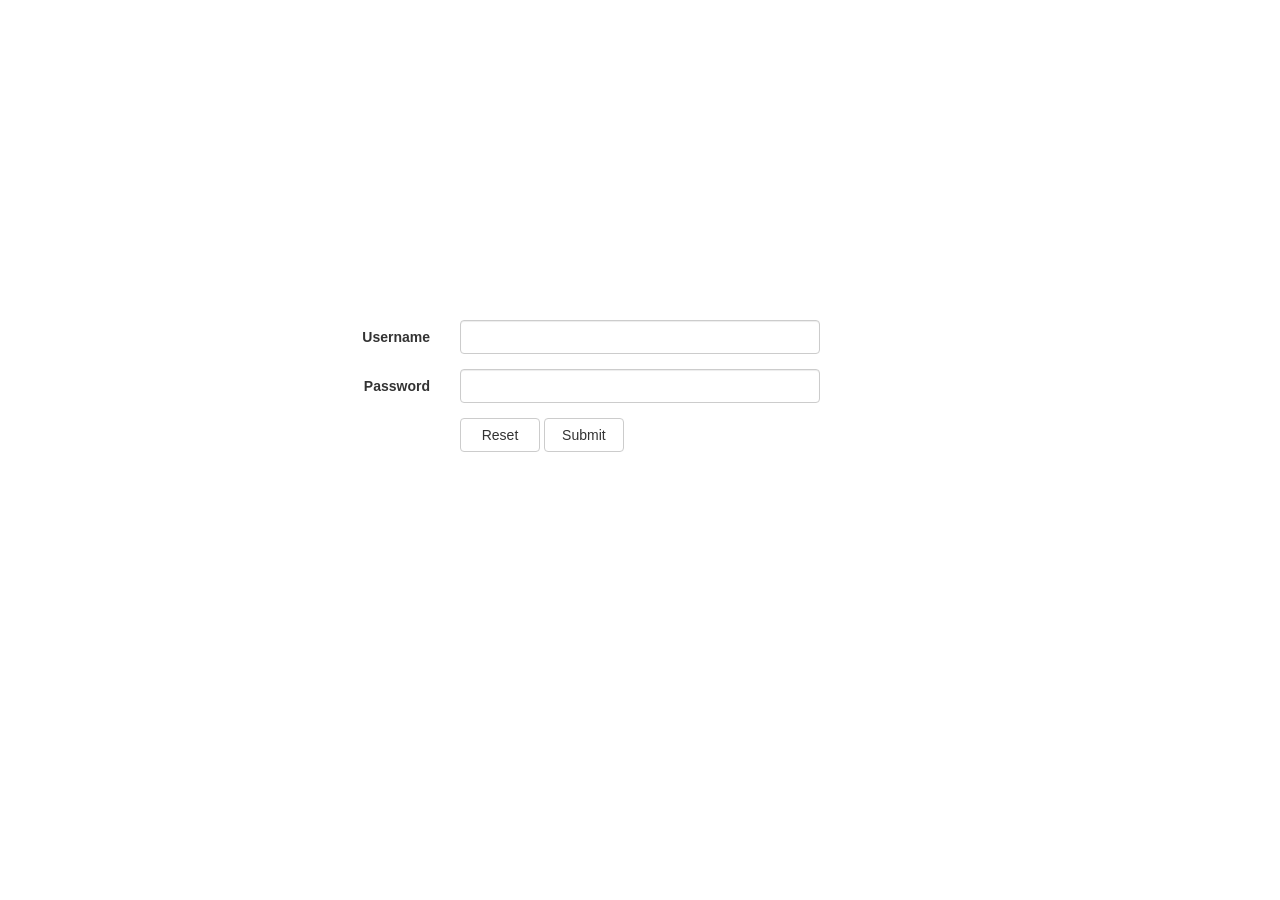
==== index.html @ 90bb992f "init import" ====
<!DOCTYPE html>
<!--[if lt IE 7]>      <html class="no-js lt-ie9 lt-ie8 lt-ie7"> <![endif]-->
<!--[if IE 7]>         <html class="no-js lt-ie9 lt-ie8"> <![endif]-->
<!--[if IE 8]>         <html class="no-js lt-ie9"> <![endif]-->
<!--[if gt IE 8]><!-->
<html class="no-js">
<!--<![endif]-->

<head>
    <meta charset="utf-8">
    <meta http-equiv="X-UA-Compatible" content="IE=edge">
    <title></title>
    <meta name="description" content="">
    <meta name="viewport" content="width=device-width, initial-scale=1">

    <!-- Place favicon.ico and apple-touch-icon.png in the root directory -->

    <link rel="stylesheet" href="bower_components/bootstrap/dist/css/bootstrap.css">
    <link rel="stylesheet" href="bower_components/bootstrapValidator/dist/css/bootstrapValidator.min.css">
    <link rel="stylesheet" href="css/main.css">
    <script src="js/vendor/modernizr-2.6.2.min.js"></script>
</head>

<body>
    <!--[if lt IE 7]>
            <p class="browsehappy">You are using an <strong>outdated</strong> browser. Please <a href="http://browsehappy.com/">upgrade your browser</a> to improve your experience.</p>
        <![endif]-->

    <!-- Add your site or application content here -->
    <div class="container vertical-container" id="login-container">
        <div class='vertical-content'>
            <form class="form-horizontal" method="POST" action="javascript:void(0)">
                <fieldset>
                    <div class="form-group">
                        <label class="col-md-4 control-label" for="username-input">Username</label>
                        <div class="col-md-4">
                            <input id="username-input" name="username-input" type="text" placeholder="" class="form-control input-md" required="">

                        </div>
                    </div>
                    <div class="form-group">
                        <label class="col-md-4 control-label" for="password-input">Password</label>
                        <div class="col-md-4">
                            <input id="password-input" name="password-input" type="password" placeholder="" class="form-control input-md">

                        </div>
                    </div>
                    <div class="form-group">
                        <label class="col-md-4 control-label" for="reset-btn"></label>
                        <div class="col-md-8">
                            <button id="reset-btn" name="reset-btn" type="reset" class="btn btn-default">Reset</button>
                            <button id="submit-btn" name="submit-btn" type="submit" class="btn btn-default">Submit</button>
                        </div>
                    </div>

                </fieldset>
            </form>
        </div>
    </div>
    <script src="js/config.js"></script>
    <script src="bower_components/jquery/dist/jquery.min.js"></script>
    <script>
        window.jQuery || document.write('<script src="bower_components/jquery/dist/jquery.min.js"><\/script>')
    </script>
    <script src="bower_components/bootstrap/dist/js/bootstrap.min.js"></script>
    <script src="bower_components/bootstrapValidator/dist/js/bootstrapValidator.min.js"></script>
    <script src="bower_components/bootbox/bootbox.js"></script>
    <script src="js/plugins.js"></script>
    <script src="js/main.js"></script>

    <!-- Google Analytics: change UA-XXXXX-X to be your site's ID. -->
    <script>
        /*
            (function(b,o,i,l,e,r){b.GoogleAnalyticsObject=l;b[l]||(b[l]=
            function(){(b[l].q=b[l].q||[]).push(arguments)});b[l].l=+new Date;
            e=o.createElement(i);r=o.getElementsByTagName(i)[0];
            e.src='//www.google-analytics.com/analytics.js';
            r.parentNode.insertBefore(e,r)}(window,document,'script','ga'));
            ga('create','UA-XXXXX-X');ga('send','pageview');//*/
    </script>
</body>

</html>
---- bower_components/bootstrapValidator/dist/css/bootstrapValidator.min.css ----
/*!
 * BootstrapValidator (http://bootstrapvalidator.com)
 * The best jQuery plugin to validate form fields. Designed to use with Bootstrap 3
 *
 * @version     v0.5.2, built on 2014-09-25 4:01:07 PM
 * @author      https://twitter.com/nghuuphuoc
 * @copyright   (c) 2013 - 2014 Nguyen Huu Phuoc
 * @license     MIT
 */

.bv-form .help-block{margin-bottom:0}.bv-form .tooltip-inner{text-align:left}.nav-tabs li.bv-tab-success>a{color:#3c763d}.nav-tabs li.bv-tab-error>a{color:#a94442}.bv-form .bv-icon-no-label{top:0}.bv-form .bv-icon-input-group{top:0;z-index:100}
---- css/main.css ----
/* Generated by less 1.7.5 */
html {
  margin: 0;
  padding: 0;
}
body {
  margin-left: 0;
  margin-right: 0;
  margin-bottom: 0;
}
html,
body {
  width: 100%;
  height: 100%;
}
.vertical-container {
  display: table;
}
.vertical-content {
  display: table-cell;
  vertical-align: middle;
}
.hiddenRow {
  padding: 0 !important;
}
#login-container {
  height: 100%;
}
#login-container form {
  height: 260px;
}
#login-container form .btn {
  min-width: 80px;
}
#available-container form fieldset > .form-group {
  max-width: 998px;
}
#available-container form fieldset > .form-group > label {
  max-width: 170px;
}
#available-container form .btn {
  min-width: 120px;
}
#purchase-form-container form fieldset > .form-group {
  max-width: 1100px;
}
#purchase-form-container form fieldset > .form-group > label:first-child {
  max-width: 160px;
  text-align: left;
}
#purchase-form-container form .btn {
  min-width: 80px;
}
#purchase-form-container form #payment-method-form-group .form-group label:first-child {
  text-align: left;
  max-width: 10px;
}
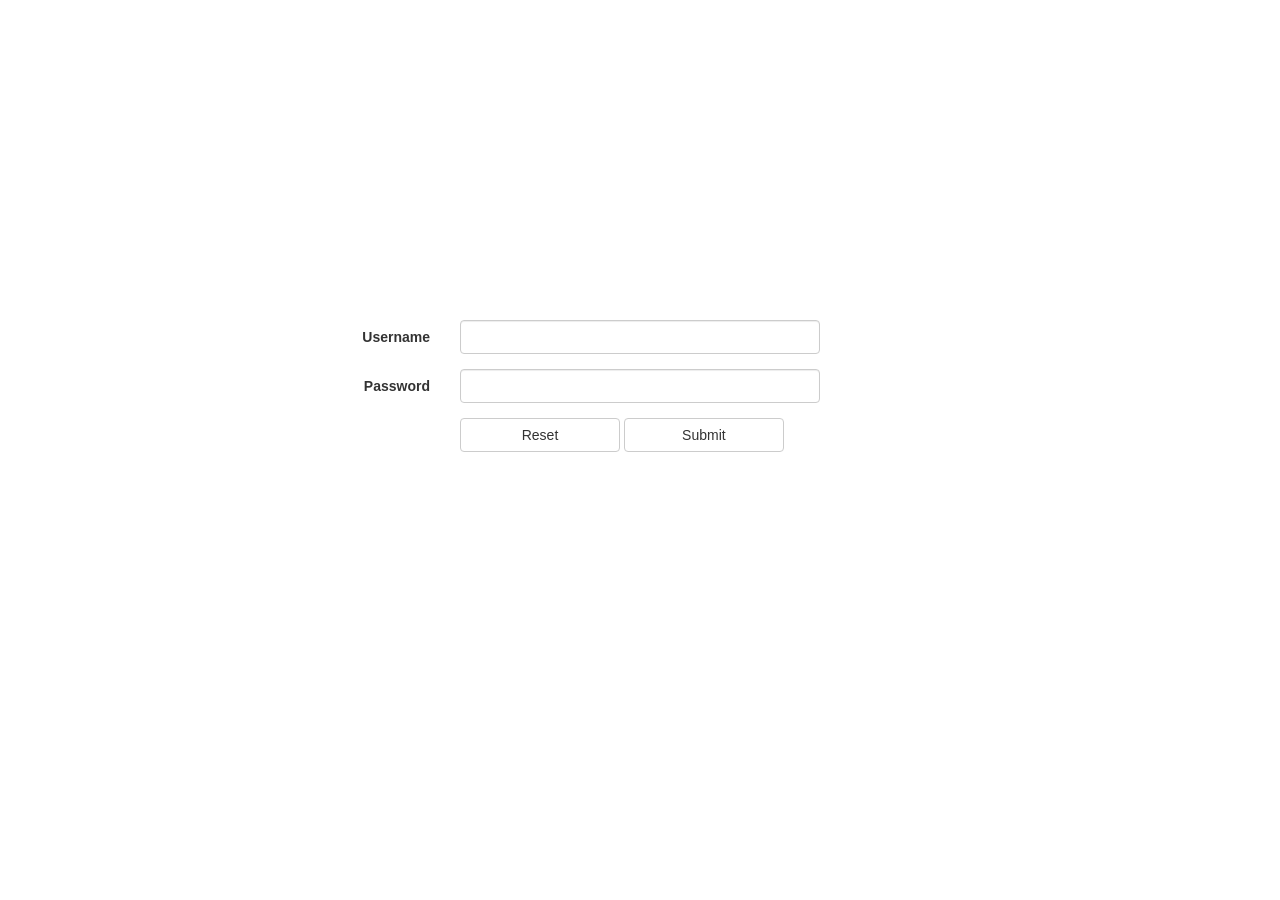
==== commit c11d4ce1: "update" ====
--- a/index.html
+++ b/index.html
@@ -17,6 +17,10 @@
 
     <link rel="stylesheet" href="bower_components/bootstrap/dist/css/bootstrap.css">
     <link rel="stylesheet" href="bower_components/bootstrapValidator/dist/css/bootstrapValidator.min.css">
+    <link rel="stylesheet" href="bower_components/fontawesome/css/font-awesome.css">
+    <link rel="stylesheet" href="bower_components/select2/select2.css">
+    <link rel="stylesheet" href="bower_components/select2/select2-bootstrap.css">
+    <link rel="stylesheet" href="bower_components/bootstrap-datepicker/css/datepicker3.css">
     <link rel="stylesheet" href="css/main.css">
     <script src="js/vendor/modernizr-2.6.2.min.js"></script>
 </head>
@@ -32,16 +36,16 @@
             <form class="form-horizontal" method="POST" action="javascript:void(0)">
                 <fieldset>
                     <div class="form-group">
-                        <label class="col-md-4 control-label" for="username-input">Username</label>
+                        <label class="col-md-4 control-label" for="UserName">Username</label>
                         <div class="col-md-4">
-                            <input id="username-input" name="username-input" type="text" placeholder="" class="form-control input-md" required="">
+                            <input id="username-input" name="UserName" type="text" placeholder="" class="form-control input-md" required="">
 
                         </div>
                     </div>
                     <div class="form-group">
-                        <label class="col-md-4 control-label" for="password-input">Password</label>
+                        <label class="col-md-4 control-label" for="Password">Password</label>
                         <div class="col-md-4">
-                            <input id="password-input" name="password-input" type="password" placeholder="" class="form-control input-md">
+                            <input id="password-input" name="Password" type="password" placeholder="" class="form-control input-md">
 
                         </div>
                     </div>
@@ -52,11 +56,11 @@
                             <button id="submit-btn" name="submit-btn" type="submit" class="btn btn-default">Submit</button>
                         </div>
                     </div>
-
                 </fieldset>
             </form>
         </div>
     </div>
+
     <script src="js/config.js"></script>
     <script src="bower_components/jquery/dist/jquery.min.js"></script>
     <script>
@@ -65,7 +69,9 @@
     <script src="bower_components/bootstrap/dist/js/bootstrap.min.js"></script>
     <script src="bower_components/bootstrapValidator/dist/js/bootstrapValidator.min.js"></script>
     <script src="bower_components/bootbox/bootbox.js"></script>
+    <script src="bower_components/angular/angular.js"></script>
     <script src="js/plugins.js"></script>
+    <script src="js/app.js"></script>
     <script src="js/main.js"></script>
 
     <!-- Google Analytics: change UA-XXXXX-X to be your site's ID. -->
--- a/bower_components/bootstrap-datepicker/css/datepicker3.css
+++ b/bower_components/bootstrap-datepicker/css/datepicker3.css
@@ -0,0 +1,790 @@
+/*!
+ * Datepicker for Bootstrap
+ *
+ * Copyright 2012 Stefan Petre
+ * Improvements by Andrew Rowls
+ * Licensed under the Apache License v2.0
+ * http://www.apache.org/licenses/LICENSE-2.0
+ *
+ */
+.datepicker {
+  padding: 4px;
+  border-radius: 4px;
+  direction: ltr;
+  /*.dow {
+		border-top: 1px solid #ddd !important;
+	}*/
+}
+.datepicker-inline {
+  width: 220px;
+}
+.datepicker.datepicker-rtl {
+  direction: rtl;
+}
+.datepicker.datepicker-rtl table tr td span {
+  float: right;
+}
+.datepicker-dropdown {
+  top: 0;
+  left: 0;
+}
+.datepicker-dropdown:before {
+  content: '';
+  display: inline-block;
+  border-left: 7px solid transparent;
+  border-right: 7px solid transparent;
+  border-bottom: 7px solid #ccc;
+  border-top: 0;
+  border-bottom-color: rgba(0, 0, 0, 0.2);
+  position: absolute;
+}
+.datepicker-dropdown:after {
+  content: '';
+  display: inline-block;
+  border-left: 6px solid transparent;
+  border-right: 6px solid transparent;
+  border-bottom: 6px solid #fff;
+  border-top: 0;
+  position: absolute;
+}
+.datepicker-dropdown.datepicker-orient-left:before {
+  left: 6px;
+}
+.datepicker-dropdown.datepicker-orient-left:after {
+  left: 7px;
+}
+.datepicker-dropdown.datepicker-orient-right:before {
+  right: 6px;
+}
+.datepicker-dropdown.datepicker-orient-right:after {
+  right: 7px;
+}
+.datepicker-dropdown.datepicker-orient-top:before {
+  top: -7px;
+}
+.datepicker-dropdown.datepicker-orient-top:after {
+  top: -6px;
+}
+.datepicker-dropdown.datepicker-orient-bottom:before {
+  bottom: -7px;
+  border-bottom: 0;
+  border-top: 7px solid #999;
+}
+.datepicker-dropdown.datepicker-orient-bottom:after {
+  bottom: -6px;
+  border-bottom: 0;
+  border-top: 6px solid #fff;
+}
+.datepicker > div {
+  display: none;
+}
+.datepicker.days div.datepicker-days {
+  display: block;
+}
+.datepicker.months div.datepicker-months {
+  display: block;
+}
+.datepicker.years div.datepicker-years {
+  display: block;
+}
+.datepicker table {
+  margin: 0;
+  -webkit-touch-callout: none;
+  -webkit-user-select: none;
+  -khtml-user-select: none;
+  -moz-user-select: none;
+  -ms-user-select: none;
+  user-select: none;
+}
+.datepicker table tr td,
+.datepicker table tr th {
+  text-align: center;
+  width: 30px;
+  height: 30px;
+  border-radius: 4px;
+  border: none;
+}
+.table-striped .datepicker table tr td,
+.table-striped .datepicker table tr th {
+  background-color: transparent;
+}
+.datepicker table tr td.day:hover,
+.datepicker table tr td.day.focused {
+  background: #eeeeee;
+  cursor: pointer;
+}
+.datepicker table tr td.old,
+.datepicker table tr td.new {
+  color: #999999;
+}
+.datepicker table tr td.disabled,
+.datepicker table tr td.disabled:hover {
+  background: none;
+  color: #999999;
+  cursor: default;
+}
+.datepicker table tr td.today,
+.datepicker table tr td.today:hover,
+.datepicker table tr td.today.disabled,
+.datepicker table tr td.today.disabled:hover {
+  color: #000000;
+  background-color: #ffdb99;
+  border-color: #ffb733;
+}
+.datepicker table tr td.today:hover,
+.datepicker table tr td.today:hover:hover,
+.datepicker table tr td.today.disabled:hover,
+.datepicker table tr td.today.disabled:hover:hover,
+.datepicker table tr td.today:focus,
+.datepicker table tr td.today:hover:focus,
+.datepicker table tr td.today.disabled:focus,
+.datepicker table tr td.today.disabled:hover:focus,
+.datepicker table tr td.today:active,
+.datepicker table tr td.today:hover:active,
+.datepicker table tr td.today.disabled:active,
+.datepicker table tr td.today.disabled:hover:active,
+.datepicker table tr td.today.active,
+.datepicker table tr td.today:hover.active,
+.datepicker table tr td.today.disabled.active,
+.datepicker table tr td.today.disabled:hover.active,
+.open .dropdown-toggle.datepicker table tr td.today,
+.open .dropdown-toggle.datepicker table tr td.today:hover,
+.open .dropdown-toggle.datepicker table tr td.today.disabled,
+.open .dropdown-toggle.datepicker table tr td.today.disabled:hover {
+  color: #000000;
+  background-color: #ffcd70;
+  border-color: #f59e00;
+}
+.datepicker table tr td.today:active,
+.datepicker table tr td.today:hover:active,
+.datepicker table tr td.today.disabled:active,
+.datepicker table tr td.today.disabled:hover:active,
+.datepicker table tr td.today.active,
+.datepicker table tr td.today:hover.active,
+.datepicker table tr td.today.disabled.active,
+.datepicker table tr td.today.disabled:hover.active,
+.open .dropdown-toggle.datepicker table tr td.today,
+.open .dropdown-toggle.datepicker table tr td.today:hover,
+.open .dropdown-toggle.datepicker table tr td.today.disabled,
+.open .dropdown-toggle.datepicker table tr td.today.disabled:hover {
+  background-image: none;
+}
+.datepicker table tr td.today.disabled,
+.datepicker table tr td.today:hover.disabled,
+.datepicker table tr td.today.disabled.disabled,
+.datepicker table tr td.today.disabled:hover.disabled,
+.datepicker table tr td.today[disabled],
+.datepicker table tr td.today:hover[disabled],
+.datepicker table tr td.today.disabled[disabled],
+.datepicker table tr td.today.disabled:hover[disabled],
+fieldset[disabled] .datepicker table tr td.today,
+fieldset[disabled] .datepicker table tr td.today:hover,
+fieldset[disabled] .datepicker table tr td.today.disabled,
+fieldset[disabled] .datepicker table tr td.today.disabled:hover,
+.datepicker table tr td.today.disabled:hover,
+.datepicker table tr td.today:hover.disabled:hover,
+.datepicker table tr td.today.disabled.disabled:hover,
+.datepicker table tr td.today.disabled:hover.disabled:hover,
+.datepicker table tr td.today[disabled]:hover,
+.datepicker table tr td.today:hover[disabled]:hover,
+.datepicker table tr td.today.disabled[disabled]:hover,
+.datepicker table tr td.today.disabled:hover[disabled]:hover,
+fieldset[disabled] .datepicker table tr td.today:hover,
+fieldset[disabled] .datepicker table tr td.today:hover:hover,
+fieldset[disabled] .datepicker table tr td.today.disabled:hover,
+fieldset[disabled] .datepicker table tr td.today.disabled:hover:hover,
+.datepicker table tr td.today.disabled:focus,
+.datepicker table tr td.today:hover.disabled:focus,
+.datepicker table tr td.today.disabled.disabled:focus,
+.datepicker table tr td.today.disabled:hover.disabled:focus,
+.datepicker table tr td.today[disabled]:focus,
+.datepicker table tr td.today:hover[disabled]:focus,
+.datepicker table tr td.today.disabled[disabled]:focus,
+.datepicker table tr td.today.disabled:hover[disabled]:focus,
+fieldset[disabled] .datepicker table tr td.today:focus,
+fieldset[disabled] .datepicker table tr td.today:hover:focus,
+fieldset[disabled] .datepicker table tr td.today.disabled:focus,
+fieldset[disabled] .datepicker table tr td.today.disabled:hover:focus,
+.datepicker table tr td.today.disabled:active,
+.datepicker table tr td.today:hover.disabled:active,
+.datepicker table tr td.today.disabled.disabled:active,
+.datepicker table tr td.today.disabled:hover.disabled:active,
+.datepicker table tr td.today[disabled]:active,
+.datepicker table tr td.today:hover[disabled]:active,
+.datepicker table tr td.today.disabled[disabled]:active,
+.datepicker table tr td.today.disabled:hover[disabled]:active,
+fieldset[disabled] .datepicker table tr td.today:active,
+fieldset[disabled] .datepicker table tr td.today:hover:active,
+fieldset[disabled] .datepicker table tr td.today.disabled:active,
+fieldset[disabled] .datepicker table tr td.today.disabled:hover:active,
+.datepicker table tr td.today.disabled.active,
+.datepicker table tr td.today:hover.disabled.active,
+.datepicker table tr td.today.disabled.disabled.active,
+.datepicker table tr td.today.disabled:hover.disabled.active,
+.datepicker table tr td.today[disabled].active,
+.datepicker table tr td.today:hover[disabled].active,
+.datepicker table tr td.today.disabled[disabled].active,
+.datepicker table tr td.today.disabled:hover[disabled].active,
+fieldset[disabled] .datepicker table tr td.today.active,
+fieldset[disabled] .datepicker table tr td.today:hover.active,
+fieldset[disabled] .datepicker table tr td.today.disabled.active,
+fieldset[disabled] .datepicker table tr td.today.disabled:hover.active {
+  background-color: #ffdb99;
+  border-color: #ffb733;
+}
+.datepicker table tr td.today:hover:hover {
+  color: #000;
+}
+.datepicker table tr td.today.active:hover {
+  color: #fff;
+}
+.datepicker table tr td.range,
+.datepicker table tr td.range:hover,
+.datepicker table tr td.range.disabled,
+.datepicker table tr td.range.disabled:hover {
+  background: #eeeeee;
+  border-radius: 0;
+}
+.datepicker table tr td.range.today,
+.datepicker table tr td.range.today:hover,
+.datepicker table tr td.range.today.disabled,
+.datepicker table tr td.range.today.disabled:hover {
+  color: #000000;
+  background-color: #f7ca77;
+  border-color: #f1a417;
+  border-radius: 0;
+}
+.datepicker table tr td.range.today:hover,
+.datepicker table tr td.range.today:hover:hover,
+.datepicker table tr td.range.today.disabled:hover,
+.datepicker table tr td.range.today.disabled:hover:hover,
+.datepicker table tr td.range.today:focus,
+.datepicker table tr td.range.today:hover:focus,
+.datepicker table tr td.range.today.disabled:focus,
+.datepicker table tr td.range.today.disabled:hover:focus,
+.datepicker table tr td.range.today:active,
+.datepicker table tr td.range.today:hover:active,
+.datepicker table tr td.range.today.disabled:active,
+.datepicker table tr td.range.today.disabled:hover:active,
+.datepicker table tr td.range.today.active,
+.datepicker table tr td.range.today:hover.active,
+.datepicker table tr td.range.today.disabled.active,
+.datepicker table tr td.range.today.disabled:hover.active,
+.open .dropdown-toggle.datepicker table tr td.range.today,
+.open .dropdown-toggle.datepicker table tr td.range.today:hover,
+.open .dropdown-toggle.datepicker table tr td.range.today.disabled,
+.open .dropdown-toggle.datepicker table tr td.range.today.disabled:hover {
+  color: #000000;
+  background-color: #f4bb51;
+  border-color: #bf800c;
+}
+.datepicker table tr td.range.today:active,
+.datepicker table tr td.range.today:hover:active,
+.datepicker table tr td.range.today.disabled:active,
+.datepicker table tr td.range.today.disabled:hover:active,
+.datepicker table tr td.range.today.active,
+.datepicker table tr td.range.today:hover.active,
+.datepicker table tr td.range.today.disabled.active,
+.datepicker table tr td.range.today.disabled:hover.active,
+.open .dropdown-toggle.datepicker table tr td.range.today,
+.open .dropdown-toggle.datepicker table tr td.range.today:hover,
+.open .dropdown-toggle.datepicker table tr td.range.today.disabled,
+.open .dropdown-toggle.datepicker table tr td.range.today.disabled:hover {
+  background-image: none;
+}
+.datepicker table tr td.range.today.disabled,
+.datepicker table tr td.range.today:hover.disabled,
+.datepicker table tr td.range.today.disabled.disabled,
+.datepicker table tr td.range.today.disabled:hover.disabled,
+.datepicker table tr td.range.today[disabled],
+.datepicker table tr td.range.today:hover[disabled],
+.datepicker table tr td.range.today.disabled[disabled],
+.datepicker table tr td.range.today.disabled:hover[disabled],
+fieldset[disabled] .datepicker table tr td.range.today,
+fieldset[disabled] .datepicker table tr td.range.today:hover,
+fieldset[disabled] .datepicker table tr td.range.today.disabled,
+fieldset[disabled] .datepicker table tr td.range.today.disabled:hover,
+.datepicker table tr td.range.today.disabled:hover,
+.datepicker table tr td.range.today:hover.disabled:hover,
+.datepicker table tr td.range.today.disabled.disabled:hover,
+.datepicker table tr td.range.today.disabled:hover.disabled:hover,
+.datepicker table tr td.range.today[disabled]:hover,
+.datepicker table tr td.range.today:hover[disabled]:hover,
+.datepicker table tr td.range.today.disabled[disabled]:hover,
+.datepicker table tr td.range.today.disabled:hover[disabled]:hover,
+fieldset[disabled] .datepicker table tr td.range.today:hover,
+fieldset[disabled] .datepicker table tr td.range.today:hover:hover,
+fieldset[disabled] .datepicker table tr td.range.today.disabled:hover,
+fieldset[disabled] .datepicker table tr td.range.today.disabled:hover:hover,
+.datepicker table tr td.range.today.disabled:focus,
+.datepicker table tr td.range.today:hover.disabled:focus,
+.datepicker table tr td.range.today.disabled.disabled:focus,
+.datepicker table tr td.range.today.disabled:hover.disabled:focus,
+.datepicker table tr td.range.today[disabled]:focus,
+.datepicker table tr td.range.today:hover[disabled]:focus,
+.datepicker table tr td.range.today.disabled[disabled]:focus,
+.datepicker table tr td.range.today.disabled:hover[disabled]:focus,
+fieldset[disabled] .datepicker table tr td.range.today:focus,
+fieldset[disabled] .datepicker table tr td.range.today:hover:focus,
+fieldset[disabled] .datepicker table tr td.range.today.disabled:focus,
+fieldset[disabled] .datepicker table tr td.range.today.disabled:hover:focus,
+.datepicker table tr td.range.today.disabled:active,
+.datepicker table tr td.range.today:hover.disabled:active,
+.datepicker table tr td.range.today.disabled.disabled:active,
+.datepicker table tr td.range.today.disabled:hover.disabled:active,
+.datepicker table tr td.range.today[disabled]:active,
+.datepicker table tr td.range.today:hover[disabled]:active,
+.datepicker table tr td.range.today.disabled[disabled]:active,
+.datepicker table tr td.range.today.disabled:hover[disabled]:active,
+fieldset[disabled] .datepicker table tr td.range.today:active,
+fieldset[disabled] .datepicker table tr td.range.today:hover:active,
+fieldset[disabled] .datepicker table tr td.range.today.disabled:active,
+fieldset[disabled] .datepicker table tr td.range.today.disabled:hover:active,
+.datepicker table tr td.range.today.disabled.active,
+.datepicker table tr td.range.today:hover.disabled.active,
+.datepicker table tr td.range.today.disabled.disabled.active,
+.datepicker table tr td.range.today.disabled:hover.disabled.active,
+.datepicker table tr td.range.today[disabled].active,
+.datepicker table tr td.range.today:hover[disabled].active,
+.datepicker table tr td.range.today.disabled[disabled].active,
+.datepicker table tr td.range.today.disabled:hover[disabled].active,
+fieldset[disabled] .datepicker table tr td.range.today.active,
+fieldset[disabled] .datepicker table tr td.range.today:hover.active,
+fieldset[disabled] .datepicker table tr td.range.today.disabled.active,
+fieldset[disabled] .datepicker table tr td.range.today.disabled:hover.active {
+  background-color: #f7ca77;
+  border-color: #f1a417;
+}
+.datepicker table tr td.selected,
+.datepicker table tr td.selected:hover,
+.datepicker table tr td.selected.disabled,
+.datepicker table tr td.selected.disabled:hover {
+  color: #ffffff;
+  background-color: #999999;
+  border-color: #555555;
+  text-shadow: 0 -1px 0 rgba(0, 0, 0, 0.25);
+}
+.datepicker table tr td.selected:hover,
+.datepicker table tr td.selected:hover:hover,
+.datepicker table tr td.selected.disabled:hover,
+.datepicker table tr td.selected.disabled:hover:hover,
+.datepicker table tr td.selected:focus,
+.datepicker table tr td.selected:hover:focus,
+.datepicker table tr td.selected.disabled:focus,
+.datepicker table tr td.selected.disabled:hover:focus,
+.datepicker table tr td.selected:active,
+.datepicker table tr td.selected:hover:active,
+.datepicker table tr td.selected.disabled:active,
+.datepicker table tr td.selected.disabled:hover:active,
+.datepicker table tr td.selected.active,
+.datepicker table tr td.selected:hover.active,
+.datepicker table tr td.selected.disabled.active,
+.datepicker table tr td.selected.disabled:hover.active,
+.open .dropdown-toggle.datepicker table tr td.selected,
+.open .dropdown-toggle.datepicker table tr td.selected:hover,
+.open .dropdown-toggle.datepicker table tr td.selected.disabled,
+.open .dropdown-toggle.datepicker table tr td.selected.disabled:hover {
+  color: #ffffff;
+  background-color: #858585;
+  border-color: #373737;
+}
+.datepicker table tr td.selected:active,
+.datepicker table tr td.selected:hover:active,
+.datepicker table tr td.selected.disabled:active,
+.datepicker table tr td.selected.disabled:hover:active,
+.datepicker table tr td.selected.active,
+.datepicker table tr td.selected:hover.active,
+.datepicker table tr td.selected.disabled.active,
+.datepicker table tr td.selected.disabled:hover.active,
+.open .dropdown-toggle.datepicker table tr td.selected,
+.open .dropdown-toggle.datepicker table tr td.selected:hover,
+.open .dropdown-toggle.datepicker table tr td.selected.disabled,
+.open .dropdown-toggle.datepicker table tr td.selected.disabled:hover {
+  background-image: none;
+}
+.datepicker table tr td.selected.disabled,
+.datepicker table tr td.selected:hover.disabled,
+.datepicker table tr td.selected.disabled.disabled,
+.datepicker table tr td.selected.disabled:hover.disabled,
+.datepicker table tr td.selected[disabled],
+.datepicker table tr td.selected:hover[disabled],
+.datepicker table tr td.selected.disabled[disabled],
+.datepicker table tr td.selected.disabled:hover[disabled],
+fieldset[disabled] .datepicker table tr td.selected,
+fieldset[disabled] .datepicker table tr td.selected:hover,
+fieldset[disabled] .datepicker table tr td.selected.disabled,
+fieldset[disabled] .datepicker table tr td.selected.disabled:hover,
+.datepicker table tr td.selected.disabled:hover,
+.datepicker table tr td.selected:hover.disabled:hover,
+.datepicker table tr td.selected.disabled.disabled:hover,
+.datepicker table tr td.selected.disabled:hover.disabled:hover,
+.datepicker table tr td.selected[disabled]:hover,
+.datepicker table tr td.selected:hover[disabled]:hover,
+.datepicker table tr td.selected.disabled[disabled]:hover,
+.datepicker table tr td.selected.disabled:hover[disabled]:hover,
+fieldset[disabled] .datepicker table tr td.selected:hover,
+fieldset[disabled] .datepicker table tr td.selected:hover:hover,
+fieldset[disabled] .datepicker table tr td.selected.disabled:hover,
+fieldset[disabled] .datepicker table tr td.selected.disabled:hover:hover,
+.datepicker table tr td.selected.disabled:focus,
+.datepicker table tr td.selected:hover.disabled:focus,
+.datepicker table tr td.selected.disabled.disabled:focus,
+.datepicker table tr td.selected.disabled:hover.disabled:focus,
+.datepicker table tr td.selected[disabled]:focus,
+.datepicker table tr td.selected:hover[disabled]:focus,
+.datepicker table tr td.selected.disabled[disabled]:focus,
+.datepicker table tr td.selected.disabled:hover[disabled]:focus,
+fieldset[disabled] .datepicker table tr td.selected:focus,
+fieldset[disabled] .datepicker table tr td.selected:hover:focus,
+fieldset[disabled] .datepicker table tr td.selected.disabled:focus,
+fieldset[disabled] .datepicker table tr td.selected.disabled:hover:focus,
+.datepicker table tr td.selected.disabled:active,
+.datepicker table tr td.selected:hover.disabled:active,
+.datepicker table tr td.selected.disabled.disabled:active,
+.datepicker table tr td.selected.disabled:hover.disabled:active,
+.datepicker table tr td.selected[disabled]:active,
+.datepicker table tr td.selected:hover[disabled]:active,
+.datepicker table tr td.selected.disabled[disabled]:active,
+.datepicker table tr td.selected.disabled:hover[disabled]:active,
+fieldset[disabled] .datepicker table tr td.selected:active,
+fieldset[disabled] .datepicker table tr td.selected:hover:active,
+fieldset[disabled] .datepicker table tr td.selected.disabled:active,
+fieldset[disabled] .datepicker table tr td.selected.disabled:hover:active,
+.datepicker table tr td.selected.disabled.active,
+.datepicker table tr td.selected:hover.disabled.active,
+.datepicker table tr td.selected.disabled.disabled.active,
+.datepicker table tr td.selected.disabled:hover.disabled.active,
+.datepicker table tr td.selected[disabled].active,
+.datepicker table tr td.selected:hover[disabled].active,
+.datepicker table tr td.selected.disabled[disabled].active,
+.datepicker table tr td.selected.disabled:hover[disabled].active,
+fieldset[disabled] .datepicker table tr td.selected.active,
+fieldset[disabled] .datepicker table tr td.selected:hover.active,
+fieldset[disabled] .datepicker table tr td.selected.disabled.active,
+fieldset[disabled] .datepicker table tr td.selected.disabled:hover.active {
+  background-color: #999999;
+  border-color: #555555;
+}
+.datepicker table tr td.active,
+.datepicker table tr td.active:hover,
+.datepicker table tr td.active.disabled,
+.datepicker table tr td.active.disabled:hover {
+  color: #ffffff;
+  background-color: #428bca;
+  border-color: #357ebd;
+  text-shadow: 0 -1px 0 rgba(0, 0, 0, 0.25);
+}
+.datepicker table tr td.active:hover,
+.datepicker table tr td.active:hover:hover,
+.datepicker table tr td.active.disabled:hover,
+.datepicker table tr td.active.disabled:hover:hover,
+.datepicker table tr td.active:focus,
+.datepicker table tr td.active:hover:focus,
+.datepicker table tr td.active.disabled:focus,
+.datepicker table tr td.active.disabled:hover:focus,
+.datepicker table tr td.active:active,
+.datepicker table tr td.active:hover:active,
+.datepicker table tr td.active.disabled:active,
+.datepicker table tr td.active.disabled:hover:active,
+.datepicker table tr td.active.active,
+.datepicker table tr td.active:hover.active,
+.datepicker table tr td.active.disabled.active,
+.datepicker table tr td.active.disabled:hover.active,
+.open .dropdown-toggle.datepicker table tr td.active,
+.open .dropdown-toggle.datepicker table tr td.active:hover,
+.open .dropdown-toggle.datepicker table tr td.active.disabled,
+.open .dropdown-toggle.datepicker table tr td.active.disabled:hover {
+  color: #ffffff;
+  background-color: #3276b1;
+  border-color: #285e8e;
+}
+.datepicker table tr td.active:active,
+.datepicker table tr td.active:hover:active,
+.datepicker table tr td.active.disabled:active,
+.datepicker table tr td.active.disabled:hover:active,
+.datepicker table tr td.active.active,
+.datepicker table tr td.active:hover.active,
+.datepicker table tr td.active.disabled.active,
+.datepicker table tr td.active.disabled:hover.active,
+.open .dropdown-toggle.datepicker table tr td.active,
+.open .dropdown-toggle.datepicker table tr td.active:hover,
+.open .dropdown-toggle.datepicker table tr td.active.disabled,
+.open .dropdown-toggle.datepicker table tr td.active.disabled:hover {
+  background-image: none;
+}
+.datepicker table tr td.active.disabled,
+.datepicker table tr td.active:hover.disabled,
+.datepicker table tr td.active.disabled.disabled,
+.datepicker table tr td.active.disabled:hover.disabled,
+.datepicker table tr td.active[disabled],
+.datepicker table tr td.active:hover[disabled],
+.datepicker table tr td.active.disabled[disabled],
+.datepicker table tr td.active.disabled:hover[disabled],
+fieldset[disabled] .datepicker table tr td.active,
+fieldset[disabled] .datepicker table tr td.active:hover,
+fieldset[disabled] .datepicker table tr td.active.disabled,
+fieldset[disabled] .datepicker table tr td.active.disabled:hover,
+.datepicker table tr td.active.disabled:hover,
+.datepicker table tr td.active:hover.disabled:hover,
+.datepicker table tr td.active.disabled.disabled:hover,
+.datepicker table tr td.active.disabled:hover.disabled:hover,
+.datepicker table tr td.active[disabled]:hover,
+.datepicker table tr td.active:hover[disabled]:hover,
+.datepicker table tr td.active.disabled[disabled]:hover,
+.datepicker table tr td.active.disabled:hover[disabled]:hover,
+fieldset[disabled] .datepicker table tr td.active:hover,
+fieldset[disabled] .datepicker table tr td.active:hover:hover,
+fieldset[disabled] .datepicker table tr td.active.disabled:hover,
+fieldset[disabled] .datepicker table tr td.active.disabled:hover:hover,
+.datepicker table tr td.active.disabled:focus,
+.datepicker table tr td.active:hover.disabled:focus,
+.datepicker table tr td.active.disabled.disabled:focus,
+.datepicker table tr td.active.disabled:hover.disabled:focus,
+.datepicker table tr td.active[disabled]:focus,
+.datepicker table tr td.active:hover[disabled]:focus,
+.datepicker table tr td.active.disabled[disabled]:focus,
+.datepicker table tr td.active.disabled:hover[disabled]:focus,
+fieldset[disabled] .datepicker table tr td.active:focus,
+fieldset[disabled] .datepicker table tr td.active:hover:focus,
+fieldset[disabled] .datepicker table tr td.active.disabled:focus,
+fieldset[disabled] .datepicker table tr td.active.disabled:hover:focus,
+.datepicker table tr td.active.disabled:active,
+.datepicker table tr td.active:hover.disabled:active,
+.datepicker table tr td.active.disabled.disabled:active,
+.datepicker table tr td.active.disabled:hover.disabled:active,
+.datepicker table tr td.active[disabled]:active,
+.datepicker table tr td.active:hover[disabled]:active,
+.datepicker table tr td.active.disabled[disabled]:active,
+.datepicker table tr td.active.disabled:hover[disabled]:active,
+fieldset[disabled] .datepicker table tr td.active:active,
+fieldset[disabled] .datepicker table tr td.active:hover:active,
+fieldset[disabled] .datepicker table tr td.active.disabled:active,
+fieldset[disabled] .datepicker table tr td.active.disabled:hover:active,
+.datepicker table tr td.active.disabled.active,
+.datepicker table tr td.active:hover.disabled.active,
+.datepicker table tr td.active.disabled.disabled.active,
+.datepicker table tr td.active.disabled:hover.disabled.active,
+.datepicker table tr td.active[disabled].active,
+.datepicker table tr td.active:hover[disabled].active,
+.datepicker table tr td.active.disabled[disabled].active,
+.datepicker table tr td.active.disabled:hover[disabled].active,
+fieldset[disabled] .datepicker table tr td.active.active,
+fieldset[disabled] .datepicker table tr td.active:hover.active,
+fieldset[disabled] .datepicker table tr td.active.disabled.active,
+fieldset[disabled] .datepicker table tr td.active.disabled:hover.active {
+  background-color: #428bca;
+  border-color: #357ebd;
+}
+.datepicker table tr td span {
+  display: block;
+  width: 23%;
+  height: 54px;
+  line-height: 54px;
+  float: left;
+  margin: 1%;
+  cursor: pointer;
+  border-radius: 4px;
+}
+.datepicker table tr td span:hover {
+  background: #eeeeee;
+}
+.datepicker table tr td span.disabled,
+.datepicker table tr td span.disabled:hover {
+  background: none;
+  color: #999999;
+  cursor: default;
+}
+.datepicker table tr td span.active,
+.datepicker table tr td span.active:hover,
+.datepicker table tr td span.active.disabled,
+.datepicker table tr td span.active.disabled:hover {
+  color: #ffffff;
+  background-color: #428bca;
+  border-color: #357ebd;
+  text-shadow: 0 -1px 0 rgba(0, 0, 0, 0.25);
+}
+.datepicker table tr td span.active:hover,
+.datepicker table tr td span.active:hover:hover,
+.datepicker table tr td span.active.disabled:hover,
+.datepicker table tr td span.active.disabled:hover:hover,
+.datepicker table tr td span.active:focus,
+.datepicker table tr td span.active:hover:focus,
+.datepicker table tr td span.active.disabled:focus,
+.datepicker table tr td span.active.disabled:hover:focus,
+.datepicker table tr td span.active:active,
+.datepicker table tr td span.active:hover:active,
+.datepicker table tr td span.active.disabled:active,
+.datepicker table tr td span.active.disabled:hover:active,
+.datepicker table tr td span.active.active,
+.datepicker table tr td span.active:hover.active,
+.datepicker table tr td span.active.disabled.active,
+.datepicker table tr td span.active.disabled:hover.active,
+.open .dropdown-toggle.datepicker table tr td span.active,
+.open .dropdown-toggle.datepicker table tr td span.active:hover,
+.open .dropdown-toggle.datepicker table tr td span.active.disabled,
+.open .dropdown-toggle.datepicker table tr td span.active.disabled:hover {
+  color: #ffffff;
+  background-color: #3276b1;
+  border-color: #285e8e;
+}
+.datepicker table tr td span.active:active,
+.datepicker table tr td span.active:hover:active,
+.datepicker table tr td span.active.disabled:active,
+.datepicker table tr td span.active.disabled:hover:active,
+.datepicker table tr td span.active.active,
+.datepicker table tr td span.active:hover.active,
+.datepicker table tr td span.active.disabled.active,
+.datepicker table tr td span.active.disabled:hover.active,
+.open .dropdown-toggle.datepicker table tr td span.active,
+.open .dropdown-toggle.datepicker table tr td span.active:hover,
+.open .dropdown-toggle.datepicker table tr td span.active.disabled,
+.open .dropdown-toggle.datepicker table tr td span.active.disabled:hover {
+  background-image: none;
+}
+.datepicker table tr td span.active.disabled,
+.datepicker table tr td span.active:hover.disabled,
+.datepicker table tr td span.active.disabled.disabled,
+.datepicker table tr td span.active.disabled:hover.disabled,
+.datepicker table tr td span.active[disabled],
+.datepicker table tr td span.active:hover[disabled],
+.datepicker table tr td span.active.disabled[disabled],
+.datepicker table tr td span.active.disabled:hover[disabled],
+fieldset[disabled] .datepicker table tr td span.active,
+fieldset[disabled] .datepicker table tr td span.active:hover,
+fieldset[disabled] .datepicker table tr td span.active.disabled,
+fieldset[disabled] .datepicker table tr td span.active.disabled:hover,
+.datepicker table tr td span.active.disabled:hover,
+.datepicker table tr td span.active:hover.disabled:hover,
+.datepicker table tr td span.active.disabled.disabled:hover,
+.datepicker table tr td span.active.disabled:hover.disabled:hover,
+.datepicker table tr td span.active[disabled]:hover,
+.datepicker table tr td span.active:hover[disabled]:hover,
+.datepicker table tr td span.active.disabled[disabled]:hover,
+.datepicker table tr td span.active.disabled:hover[disabled]:hover,
+fieldset[disabled] .datepicker table tr td span.active:hover,
+fieldset[disabled] .datepicker table tr td span.active:hover:hover,
+fieldset[disabled] .datepicker table tr td span.active.disabled:hover,
+fieldset[disabled] .datepicker table tr td span.active.disabled:hover:hover,
+.datepicker table tr td span.active.disabled:focus,
+.datepicker table tr td span.active:hover.disabled:focus,
+.datepicker table tr td span.active.disabled.disabled:focus,
+.datepicker table tr td span.active.disabled:hover.disabled:focus,
+.datepicker table tr td span.active[disabled]:focus,
+.datepicker table tr td span.active:hover[disabled]:focus,
+.datepicker table tr td span.active.disabled[disabled]:focus,
+.datepicker table tr td span.active.disabled:hover[disabled]:focus,
+fieldset[disabled] .datepicker table tr td span.active:focus,
+fieldset[disabled] .datepicker table tr td span.active:hover:focus,
+fieldset[disabled] .datepicker table tr td span.active.disabled:focus,
+fieldset[disabled] .datepicker table tr td span.active.disabled:hover:focus,
+.datepicker table tr td span.active.disabled:active,
+.datepicker table tr td span.active:hover.disabled:active,
+.datepicker table tr td span.active.disabled.disabled:active,
+.datepicker table tr td span.active.disabled:hover.disabled:active,
+.datepicker table tr td span.active[disabled]:active,
+.datepicker table tr td span.active:hover[disabled]:active,
+.datepicker table tr td span.active.disabled[disabled]:active,
+.datepicker table tr td span.active.disabled:hover[disabled]:active,
+fieldset[disabled] .datepicker table tr td span.active:active,
+fieldset[disabled] .datepicker table tr td span.active:hover:active,
+fieldset[disabled] .datepicker table tr td span.active.disabled:active,
+fieldset[disabled] .datepicker table tr td span.active.disabled:hover:active,
+.datepicker table tr td span.active.disabled.active,
+.datepicker table tr td span.active:hover.disabled.active,
+.datepicker table tr td span.active.disabled.disabled.active,
+.datepicker table tr td span.active.disabled:hover.disabled.active,
+.datepicker table tr td span.active[disabled].active,
+.datepicker table tr td span.active:hover[disabled].active,
+.datepicker table tr td span.active.disabled[disabled].active,
+.datepicker table tr td span.active.disabled:hover[disabled].active,
+fieldset[disabled] .datepicker table tr td span.active.active,
+fieldset[disabled] .datepicker table tr td span.active:hover.active,
+fieldset[disabled] .datepicker table tr td span.active.disabled.active,
+fieldset[disabled] .datepicker table tr td span.active.disabled:hover.active {
+  background-color: #428bca;
+  border-color: #357ebd;
+}
+.datepicker table tr td span.old,
+.datepicker table tr td span.new {
+  color: #999999;
+}
+.datepicker th.datepicker-switch {
+  width: 145px;
+}
+.datepicker thead tr:first-child th,
+.datepicker tfoot tr th {
+  cursor: pointer;
+}
+.datepicker thead tr:first-child th:hover,
+.datepicker tfoot tr th:hover {
+  background: #eeeeee;
+}
+.datepicker .cw {
+  font-size: 10px;
+  width: 12px;
+  padding: 0 2px 0 5px;
+  vertical-align: middle;
+}
+.datepicker thead tr:first-child th.cw {
+  cursor: default;
+  background-color: transparent;
+}
+.input-group.date .input-group-addon i {
+  cursor: pointer;
+  width: 16px;
+  height: 16px;
+}
+.input-daterange input {
+  text-align: center;
+}
+.input-daterange input:first-child {
+  border-radius: 3px 0 0 3px;
+}
+.input-daterange input:last-child {
+  border-radius: 0 3px 3px 0;
+}
+.input-daterange .input-group-addon {
+  width: auto;
+  min-width: 16px;
+  padding: 4px 5px;
+  font-weight: normal;
+  line-height: 1.428571429;
+  text-align: center;
+  text-shadow: 0 1px 0 #fff;
+  vertical-align: middle;
+  background-color: #eeeeee;
+  border: solid #cccccc;
+  border-width: 1px 0;
+  margin-left: -5px;
+  margin-right: -5px;
+}
+.datepicker.dropdown-menu {
+  position: absolute;
+  top: 100%;
+  left: 0;
+  z-index: 1000;
+  float: left;
+  display: none;
+  min-width: 160px;
+  list-style: none;
+  background-color: #ffffff;
+  border: 1px solid #ccc;
+  border: 1px solid rgba(0, 0, 0, 0.2);
+  border-radius: 5px;
+  -webkit-box-shadow: 0 5px 10px rgba(0, 0, 0, 0.2);
+  -moz-box-shadow: 0 5px 10px rgba(0, 0, 0, 0.2);
+  box-shadow: 0 5px 10px rgba(0, 0, 0, 0.2);
+  -webkit-background-clip: padding-box;
+  -moz-background-clip: padding;
+  background-clip: padding-box;
+  *border-right-width: 2px;
+  *border-bottom-width: 2px;
+  color: #333333;
+  font-family: "Helvetica Neue", Helvetica, Arial, sans-serif;
+  font-size: 13px;
+  line-height: 1.428571429;
+}
+.datepicker.dropdown-menu th,
+.datepicker.dropdown-menu td {
+  padding: 4px 5px;
+}
--- a/css/main.css
+++ b/css/main.css
@@ -30,13 +30,13 @@
   height: 260px;
 }
 #login-container form .btn {
-  min-width: 80px;
+  min-width: 160px;
 }
 #available-container form fieldset > .form-group {
   max-width: 998px;
 }
 #available-container form fieldset > .form-group > label {
-  max-width: 170px;
+  max-width: 160px;
 }
 #available-container form .btn {
   min-width: 120px;
@@ -55,3 +55,10 @@
   text-align: left;
   max-width: 10px;
 }
+#purchase-form-container form [data-bv-icon-for="dob"],
+#purchase-form-container form [data-bv-icon-for="earnestDepositDate"] {
+  right: 56px;
+}
+#units-container .hiddenRow {
+  padding: 0 !important;
+}
